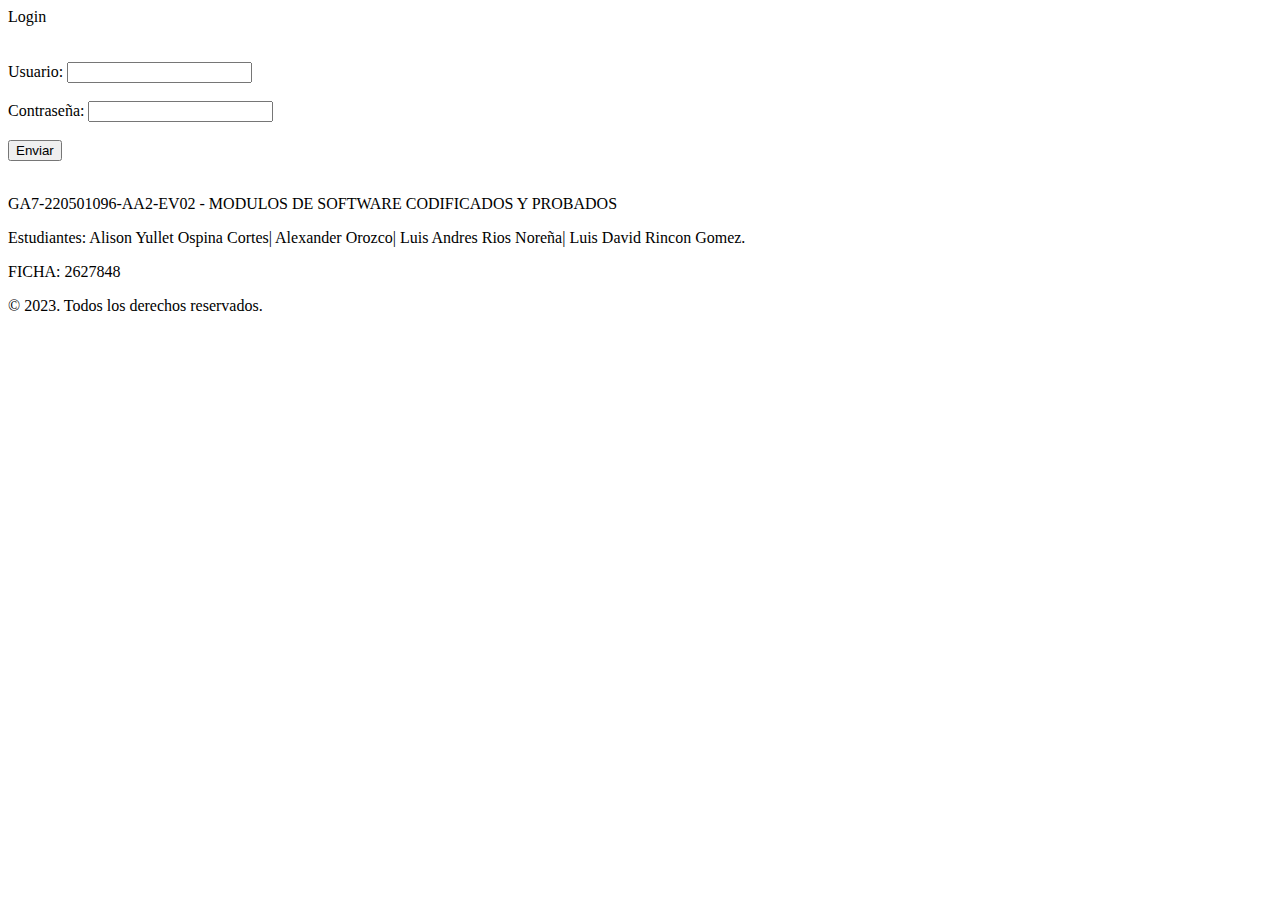
==== target/proyectoformulario-1.0-SNAPSHOT/index.html @ 84751e16 "formulario netbeans v1.0.0" ====
<!DOCTYPE html>
<html lang="es">
<head>
    <meta charset="UTF-8">
    <meta name="viewport" content="width=device-width, initial-scale=1.0">
    <title>Login</title>
</head>
<body>
    <div>Login</div>
    
    <form action="RrecibeDatos" method="get"></form>

    <form name="Ingreso" action="RecibeDatos" method="get">
        <br><br>
        Usuario:
        <input type="text" name="usuario" value="" />
        <br><br>
        Contraseña:
        <input type="password" name="clave" value="" />
        <br><br>
        <input type="submit" value="Enviar" />
        <br><br>
        
  
    </form>
    
    
    
    
<footer>
<div class=" footer">

<P>  GA7-220501096-AA2-EV02 - MODULOS DE SOFTWARE CODIFICADOS Y PROBADOS </p>
<p>Estudiantes: Alison Yullet Ospina Cortes| Alexander Orozco| Luis Andres Rios Noreña| Luis David Rincon Gomez.<p>
<P>FICHA: 2627848<p>


   <p> &copy; 2023. Todos los derechos reservados.</p>
    

</footer>

</body>
</html>
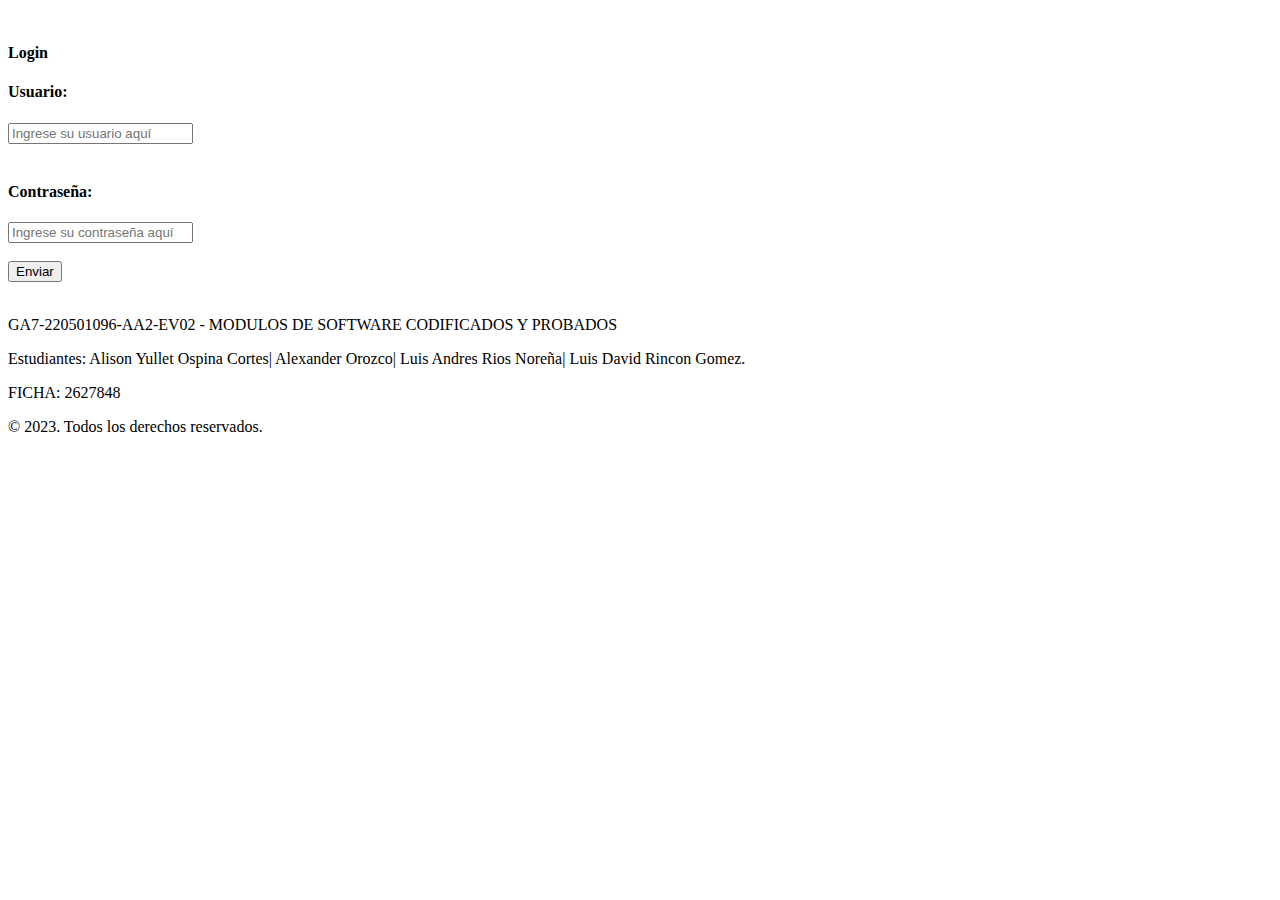
==== commit 11d75df6: "v1.0.3" ====
--- a/target/proyectoformulario-1.0-SNAPSHOT/index.html
+++ b/target/proyectoformulario-1.0-SNAPSHOT/index.html
@@ -4,41 +4,31 @@
     <meta charset="UTF-8">
     <meta name="viewport" content="width=device-width, initial-scale=1.0">
     <title>Login</title>
+    <link rel="stylesheet" href="styles.css">
 </head>
 <body>
-    <div>Login</div>
-    
-    <form action="RrecibeDatos" method="get"></form>
+    <div>
+        <form class="Formulario" name="Ingreso" action="RecibeDatos" method="get">
+            <br><br>
+            <b><div class="Titulo">Login</div></b>
+            <h4 class="titulos">Usuario:</h4>
+            <input type="text" name="usuario" value="" placeholder="Ingrese su usuario aquí" />
+            <br><br>
+            <h4 class="titulos">Contraseña:</h4>
+            <input type="password" name="clave" value="" placeholder="Ingrese su contraseña aquí"/>
+            <br><br>
+            <input class="Boton" type="submit" value="Enviar" />
+            <br><br>
+        </form>
+    </div>   
 
-    <form name="Ingreso" action="RecibeDatos" method="get">
-        <br><br>
-        Usuario:
-        <input type="text" name="usuario" value="" />
-        <br><br>
-        Contraseña:
-        <input type="password" name="clave" value="" />
-        <br><br>
-        <input type="submit" value="Enviar" />
-        <br><br>
-        
-  
-    </form>
-    
-    
-    
-    
-<footer>
-<div class=" footer">
-
-<P>  GA7-220501096-AA2-EV02 - MODULOS DE SOFTWARE CODIFICADOS Y PROBADOS </p>
-<p>Estudiantes: Alison Yullet Ospina Cortes| Alexander Orozco| Luis Andres Rios Noreña| Luis David Rincon Gomez.<p>
-<P>FICHA: 2627848<p>
-
-
-   <p> &copy; 2023. Todos los derechos reservados.</p>
-    
-
-</footer>
-
+    <footer>
+        <div class=" footer">
+            <p>GA7-220501096-AA2-EV02 - MODULOS DE SOFTWARE CODIFICADOS Y PROBADOS</p>
+            <p>Estudiantes: Alison Yullet Ospina Cortes| Alexander Orozco| Luis Andres Rios Noreña| Luis David Rincon Gomez.</p>
+            <p>FICHA: 2627848</p>
+            <p>&copy; 2023. Todos los derechos reservados.</p>
+        </div>
+    </footer>
 </body>
-</html> +</html>
